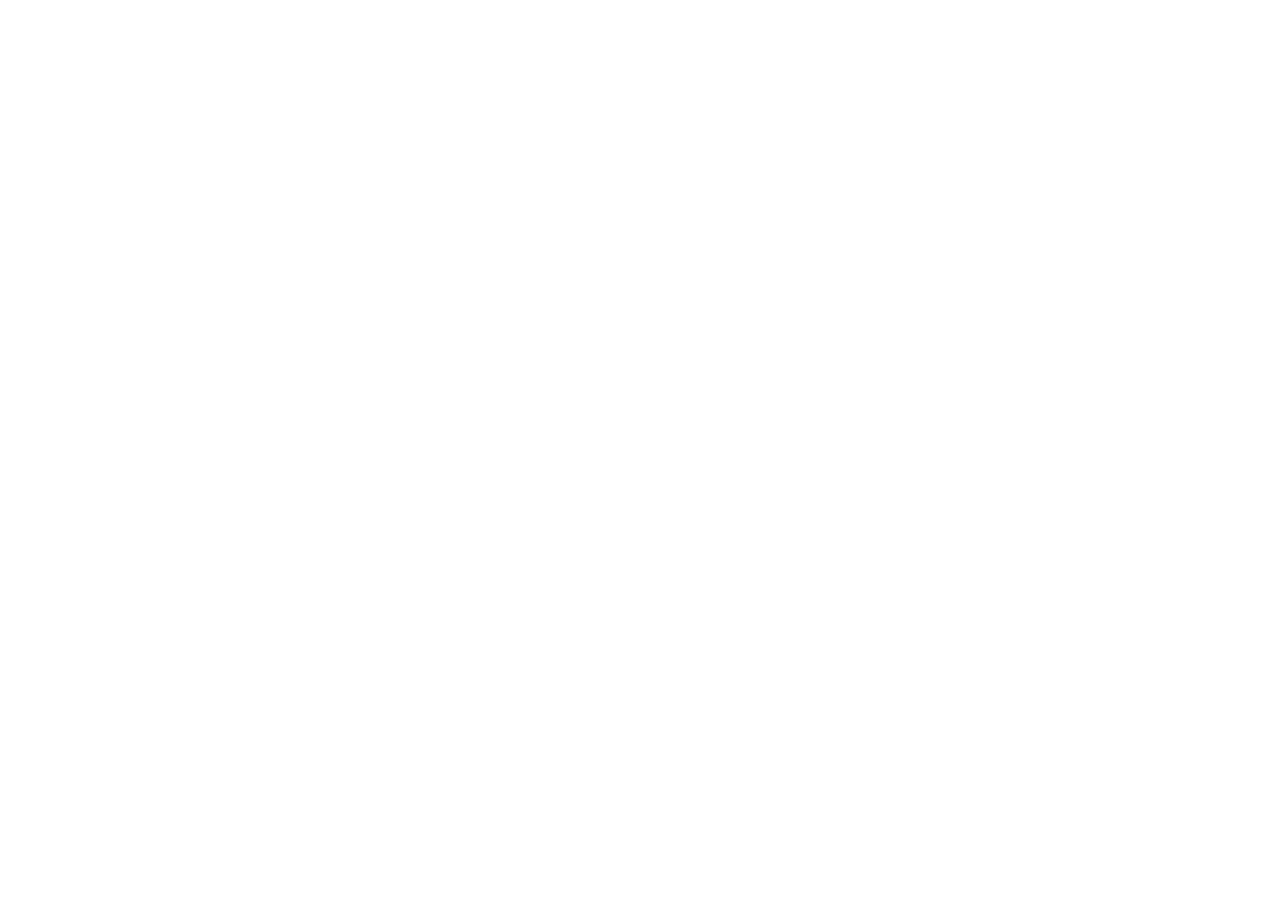
==== index.html @ aff9cfaa "Se crea el proyecto" ====
<!DOCTYPE html>
<html lang="es">
<head>
    <meta charset="UTF-8">
    <meta http-equiv="X-UA-Compatible" content="IE=edge">
    <meta name="viewport" content="width=device-width, initial-scale=1.0">
    <link rel="stylesheet" href="css/style.css">
    <title>Prueba</title>
</head>
<body>
    
    <script src="js/script.js"></script>
</body>
</html>
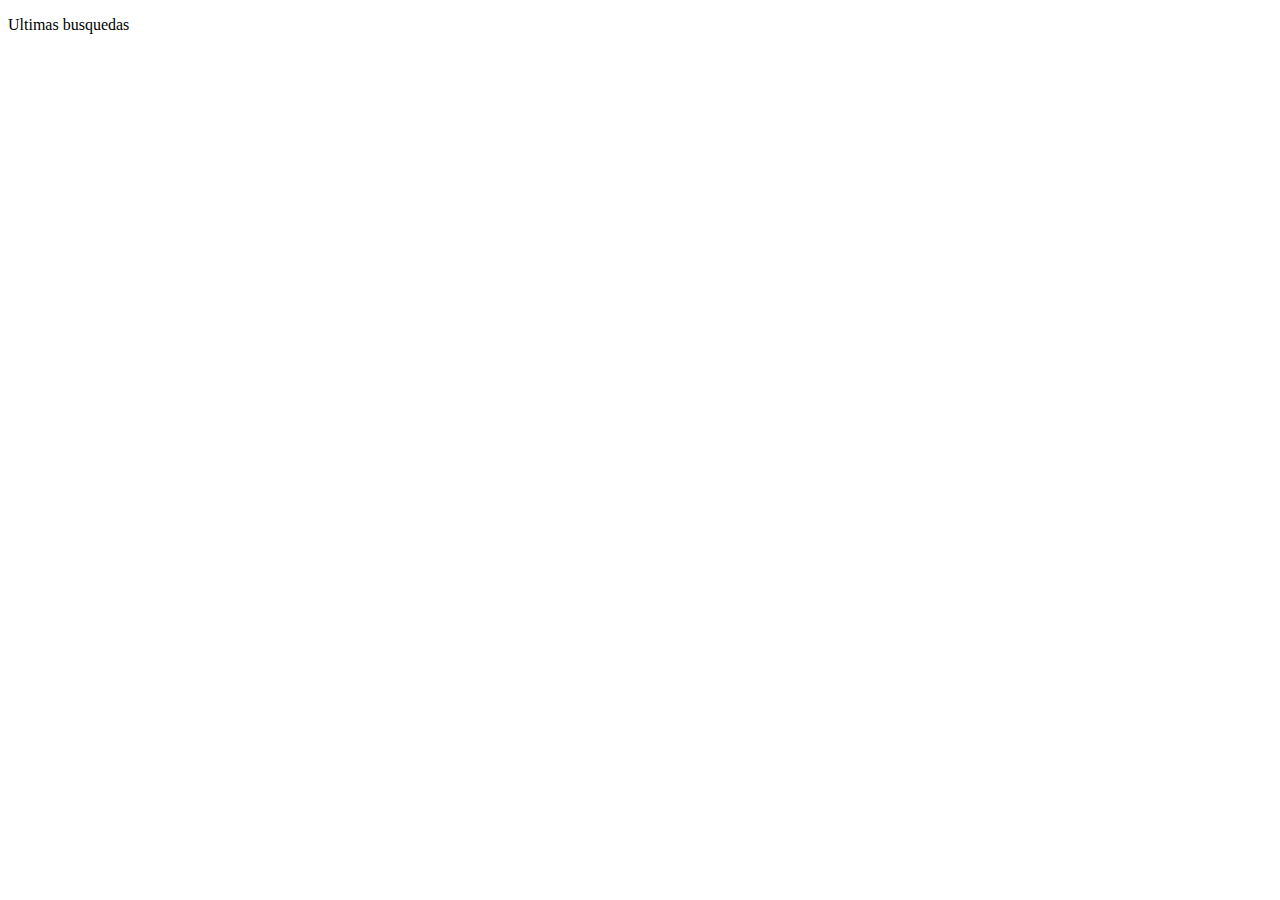
==== commit f5f20951: "se han creado las clases League, Team y Player" ====
--- a/index.html
+++ b/index.html
@@ -8,7 +8,15 @@
     <title>Prueba</title>
 </head>
 <body>
-    
-    <script src="js/script.js"></script>
+    <header class="header">
+
+    </header>
+    <main class="main">
+
+    </main>
+    <footer class="footer">
+        <p>Ultimas busquedas</p>
+    </footer>
+    <script src="js/script.js" type="module"></script>
 </body>
 </html>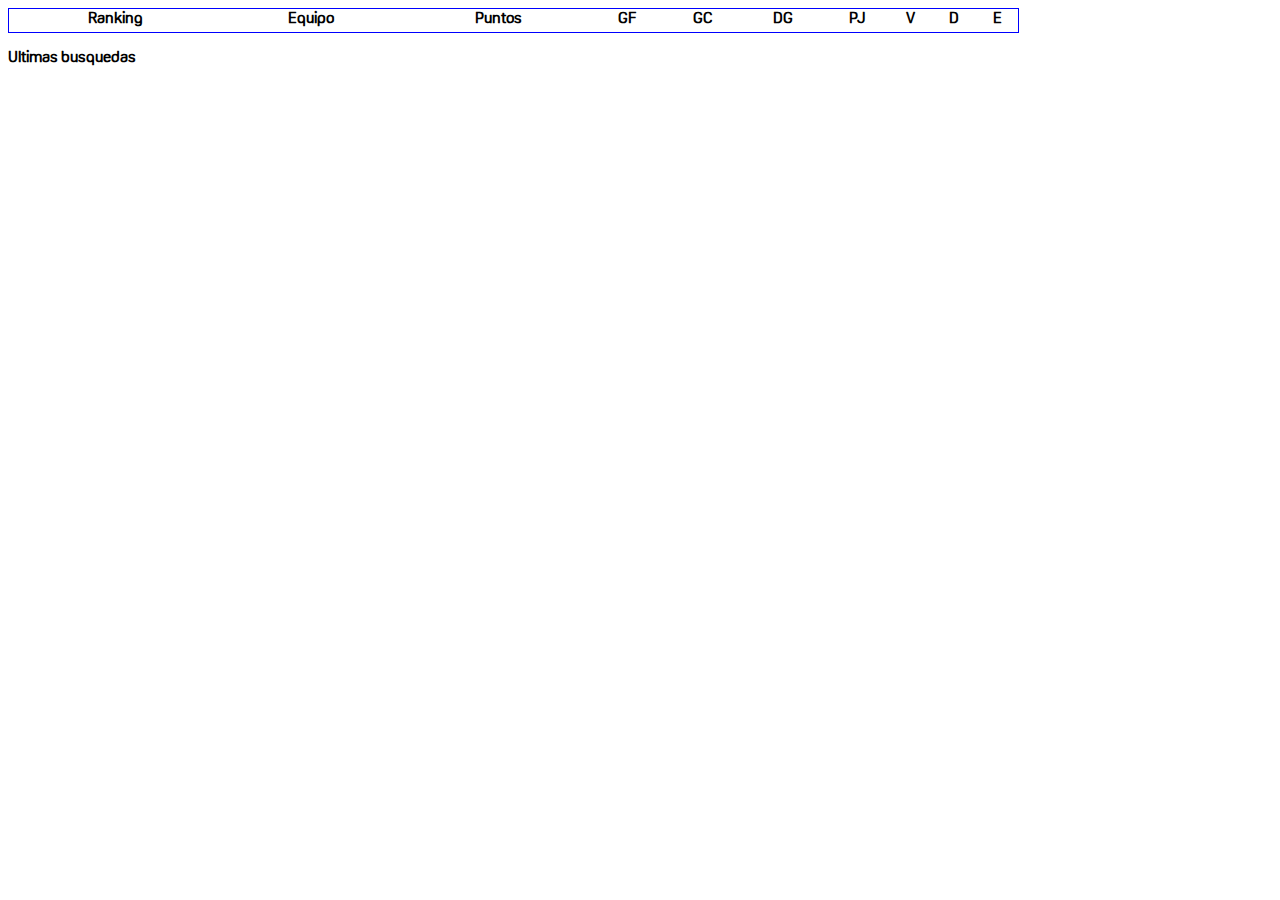
==== commit 9cbc5487: "Ya se muestran en una tabla todos los equipos que forman una liga con sus respectivas estadisticas" ====
--- a/index.html
+++ b/index.html
@@ -1,5 +1,6 @@
 <!DOCTYPE html>
 <html lang="es">
+
 <head>
     <meta charset="UTF-8">
     <meta http-equiv="X-UA-Compatible" content="IE=edge">
@@ -7,16 +8,37 @@
     <link rel="stylesheet" href="css/style.css">
     <title>Prueba</title>
 </head>
+
 <body>
     <header class="header">
 
     </header>
-    <main class="main">
+    <main class="main" id="main">
+        <table class="table_league" id="table">
+            <thead>
+                <tr>
+                    <th>Ranking</th>
+                    <th>Equipo</th>
+                    <th></th>
+                    <th>Puntos</th>
+                    <th>GF</th>
+                    <th>GC</th>
+                    <th>DG</th>
+                    <th>PJ</th>
+                    <th>V</th>
+                    <th>D</th>
+                    <th>E</th>
+                </tr>
+            </thead>
+            <tbody id="table_league_body">
 
+            </tbody>
+        </table>
     </main>
     <footer class="footer">
         <p>Ultimas busquedas</p>
     </footer>
     <script src="js/script.js" type="module"></script>
 </body>
+
 </html>--- a/css/style.css
+++ b/css/style.css
@@ -0,0 +1,34 @@
+@font-face {
+    font-family: dazn;
+    src: url(../assets/fonts/DAZNOscine-Regular.ttf);
+}
+body{
+    font-family: dazn;
+    font-weight: bold;
+    background-color: rgb(255, 255, 255);
+}
+
+.table_league{
+    border-collapse: collapse;
+    width: 80%;
+    text-align: center;
+}
+
+.table_league tr{
+    border: 1px solid blue;
+    z-index: 10;
+}
+.table_league img {
+    border: 1px solid green;
+    width: 4vw;
+}
+
+.bg--green{
+    background-color: rgba(128, 255, 0, 0.5);
+}
+.bg--red{
+    background-color: rgba(158, 12, 12, 0.5);
+}
+.bg--blue{
+    background-color: rgba(0, 247, 255, 0.5);
+}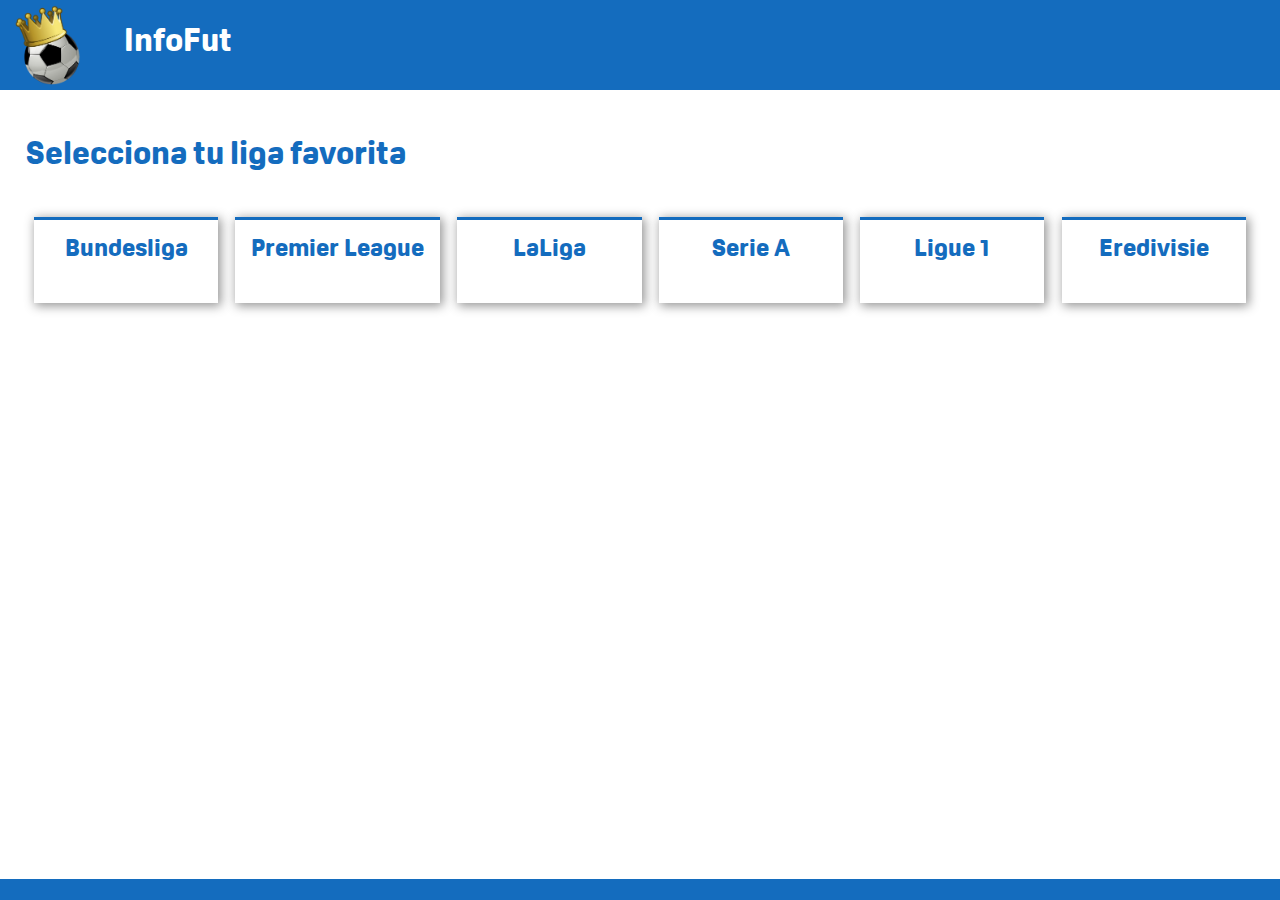
==== commit 14759879: "Se acaban las paginas liga,player y team" ====
--- a/index.html
+++ b/index.html
@@ -6,39 +6,54 @@
     <meta http-equiv="X-UA-Compatible" content="IE=edge">
     <meta name="viewport" content="width=device-width, initial-scale=1.0">
     <link rel="stylesheet" href="css/style.css">
+    <link rel="stylesheet" href="./css/index.css">
     <title>Prueba</title>
 </head>
 
 <body>
     <header class="header">
-
+        <img src="./assets/images/logo.png" alt="" class="logo">
+        <h1>InfoFut</h1>
     </header>
     <main class="main" id="main">
-        <table class="table_league" id="table">
-            <thead>
-                <tr>
-                    <th>Ranking</th>
-                    <th>Equipo</th>
-                    <th></th>
-                    <th>Puntos</th>
-                    <th>GF</th>
-                    <th>GC</th>
-                    <th>DG</th>
-                    <th>PJ</th>
-                    <th>V</th>
-                    <th>D</th>
-                    <th>E</th>
-                </tr>
-            </thead>
-            <tbody id="table_league_body">
-
-            </tbody>
-        </table>
+        <h1>Selecciona tu liga favorita</h1>
+        <section class="leagues">
+            <article class="section">
+                <h2>Bundesliga</h2>
+                <img src="https://tmssl.akamaized.net/images/logo/normal/l1.png?lm=1525905518" alt="">
+                <p class="id d-none">L1</p>
+            </article>
+            <article class="section">
+                <h2>Premier League</h2>
+                <img src="https://tmssl.akamaized.net/images/logo/normal/gb1.png?lm=1521104656" alt="">
+                <p class="id d-none">GB1</p>
+            </article>
+            <article class="section">
+                <h2>LaLiga</h2>
+                <img src="https://tmssl.akamaized.net/images/logo/normal/es1.png?lm=1557051003" alt="">
+                <p class="id d-none">ES1</p>
+            </article>
+            <article class="section">
+                <h2>Serie A</h2>
+                <img src="https://tmssl.akamaized.net/images/logo/normal/it1.png?lm=1632134907" alt="">
+                <p class="id d-none">IT1</p>
+            </article>
+            <article class="section">
+                <h2>Ligue 1</h2>
+                <img src="https://tmssl.akamaized.net/images/logo/normal/fr1.png?lm=1592648063" alt="">
+                <p class="id d-none">FR1</p>
+            </article>
+            <article class="section">
+                <h2>Eredivisie</h2>
+                <img src="https://tmssl.akamaized.net/images/logo/normal/nl1.png?lm=1629726381" alt="">
+                <p class="id d-none">NL1</p>
+            </article>
+        </section>
     </main>
     <footer class="footer">
-        <p>Ultimas busquedas</p>
+        hola
     </footer>
-    <script src="js/script.js" type="module"></script>
+    <!-- <script src="js/script.js" type="module"></script> -->
 </body>
 
 </html>--- a/css/style.css
+++ b/css/style.css
@@ -1,34 +1,54 @@
 @font-face {
     font-family: dazn;
-    src: url(../assets/fonts/DAZNOscine-Regular.ttf);
+    src: url(../assets/fonts/DAZNOscine-XBold.ttf);
 }
 body{
+    height: 100vh;
+    margin: 0;
+    padding: 0;
     font-family: dazn;
     font-weight: bold;
-    background-color: rgb(255, 255, 255);
+    display: grid;
+    grid-template: "header" 7vw
+                "main" auto
+                "footer" 10% /
+                100%;
+    color: rgb(20, 108, 190);
 }
 
-.table_league{
-    border-collapse: collapse;
-    width: 80%;
-    text-align: center;
+.header{
+    grid-area: header;
+    background-color: rgb(20, 108, 190);
+    width: 100%;
+    display: flex;
+    align-items: center;
+    color: white;
+}
+.header h1{
+    margin: 0 2vw;
+}
+.main{
+    grid-area: main;
+    box-sizing: border-box;
+    width: 100%;
+    padding: 2vw;
+}
+.leagues{
+    display: flex;
+    justify-content: space-evenly;
+    flex-wrap: wrap;
+}
+.footer{
+    grid-area: footer;
+    align-self: end;
+    width: 100%;
+    background-color: rgb(20, 108, 190);
 }
 
-.table_league tr{
-    border: 1px solid blue;
-    z-index: 10;
+.d-none{
+    display: none;
 }
-.table_league img {
-    border: 1px solid green;
-    width: 4vw;
-}
-
-.bg--green{
-    background-color: rgba(128, 255, 0, 0.5);
-}
-.bg--red{
-    background-color: rgba(158, 12, 12, 0.5);
-}
-.bg--blue{
-    background-color: rgba(0, 247, 255, 0.5);
+.logo{
+    height: 90%;
+    margin: 0 1vw;
 }--- a/css/index.css
+++ b/css/index.css
@@ -0,0 +1,24 @@
+.section{
+    margin: 2vh auto;
+    color: rgb(20, 108, 190);
+    background-color: rgba(255, 255, 255, 0.521);
+    box-shadow: 2px 2px 10px 1px rgba(150,150,150,1);
+    border-top: 3px solid rgb(20, 108, 190);
+    box-sizing: border-box;
+    min-width: 15%;
+    display: flex;
+    flex-direction: column;
+    align-items: center;
+    justify-content: center;
+    padding: 1rem;
+}
+.section:hover{
+    background-color: rgb(20, 108, 190);
+    border-color: white;
+    color: white;
+    scale: 1.1;
+    transition: all 0.5s ease-in-out;
+}
+.section h2{
+    margin-top: 0;
+}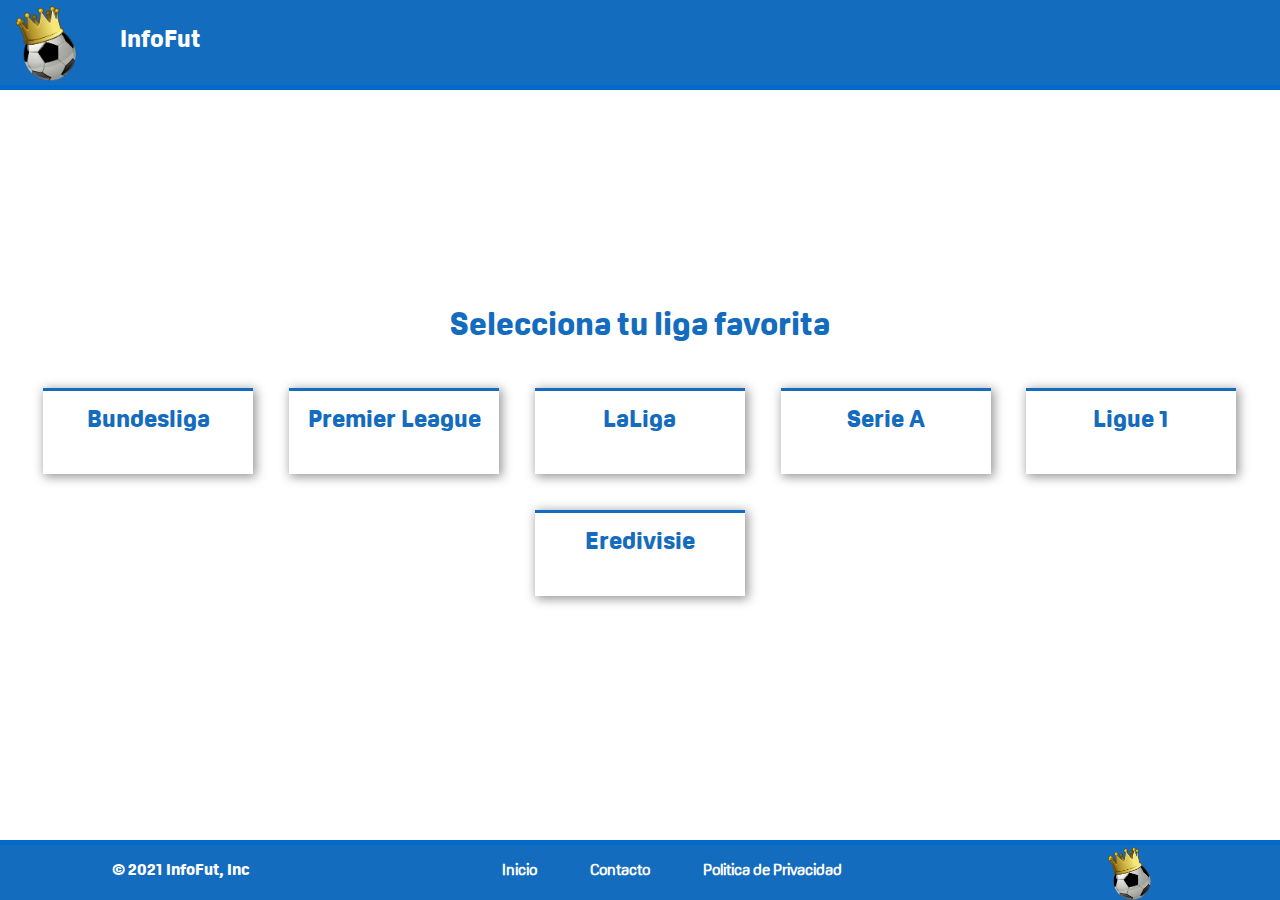
==== commit 7fbedb38: "Despues de realizar los cambios pertienetes y corregir los errores se ha procedido a realizar los co" ====
--- a/index.html
+++ b/index.html
@@ -11,13 +11,16 @@
 </head>
 
 <body>
+    <!-- Encabezado -->
     <header class="header">
         <img src="./assets/images/logo.png" alt="" class="logo">
         <h1>InfoFut</h1>
     </header>
     <main class="main" id="main">
         <h1>Selecciona tu liga favorita</h1>
-        <section class="leagues">
+        <!-- Seccion con un articulo para cada liga -->
+        <section class="leagues" id="leagues">
+            <!-- En cada articulo se encuentra el id de la liga en un p con una clase que hace que no sea visible para el ususario -->
             <article class="section">
                 <h2>Bundesliga</h2>
                 <img src="https://tmssl.akamaized.net/images/logo/normal/l1.png?lm=1525905518" alt="">
@@ -50,10 +53,19 @@
             </article>
         </section>
     </main>
+    <!-- Pie -->
     <footer class="footer">
-        hola
+        <p>© 2021 InfoFut, Inc</p>
+        <nav>
+            <ul>
+                <li>Inicio</li>
+                <li>Contacto</li>
+                <li>Politica de Privacidad</li>
+            </ul>
+        </nav>
+        <img src="./assets/images/logo.png" alt="" class="logo">
     </footer>
-    <!-- <script src="js/script.js" type="module"></script> -->
+    <script src="js/script.js" type="module"></script>
 </body>
 
 </html>--- a/css/style.css
+++ b/css/style.css
@@ -1,6 +1,10 @@
 @font-face {
     font-family: dazn;
     src: url(../assets/fonts/DAZNOscine-XBold.ttf);
+}
+@font-face {
+    font-family: daznlight;
+    src: url(../assets/fonts/DAZNOscine-Regular.ttf);
 }
 body{
     height: 100vh;
@@ -9,9 +13,9 @@
     font-family: dazn;
     font-weight: bold;
     display: grid;
-    grid-template: "header" 7vw
+    grid-template: "header" 10vh
                 "main" auto
-                "footer" 10% /
+                "footer" 10vh /
                 100%;
     color: rgb(20, 108, 190);
 }
@@ -19,6 +23,7 @@
 .header{
     grid-area: header;
     background-color: rgb(20, 108, 190);
+    border-bottom: 5px inset rgb(0, 61, 117);
     width: 100%;
     display: flex;
     align-items: center;
@@ -26,6 +31,7 @@
 }
 .header h1{
     margin: 0 2vw;
+    font-size: 1.5rem;
 }
 .main{
     grid-area: main;
@@ -33,18 +39,40 @@
     width: 100%;
     padding: 2vw;
 }
-.leagues{
-    display: flex;
-    justify-content: space-evenly;
-    flex-wrap: wrap;
-}
 .footer{
     grid-area: footer;
     align-self: end;
     width: 100%;
+    border-top: 5px outset rgb(0, 61, 117);
     background-color: rgb(20, 108, 190);
+    display: flex;
+    justify-content: space-around;
+    flex-wrap: wrap;
+    align-items: center;
 }
-
+.footer p{
+    color: white;
+}
+.footer img{
+    height: 6vh;
+}
+.footer ul{
+    color: white;
+    list-style: none;
+    padding-left: 0;
+    display: flex;
+    flex-wrap: wrap;
+    justify-content: space-between;
+    font-family: daznlight;
+}
+.footer li{
+    margin: 0 2vw;
+    border: 1px solid transparent;
+}
+.footer li:hover{
+    border-bottom: 1px solid white;
+    transition: all 1s;
+}
 .d-none{
     display: none;
 }
--- a/css/index.css
+++ b/css/index.css
@@ -1,3 +1,17 @@
+/* Estilos del index */
+.main{
+    grid-area: main;
+    width: 100%;
+    display: flex;
+    flex-direction: column;
+    justify-content: center;
+    align-items: center;
+}
+.leagues{
+    display: flex;
+    justify-content: center;
+    flex-wrap: wrap;
+}
 .section{
     margin: 2vh auto;
     color: rgb(20, 108, 190);
@@ -5,7 +19,7 @@
     box-shadow: 2px 2px 10px 1px rgba(150,150,150,1);
     border-top: 3px solid rgb(20, 108, 190);
     box-sizing: border-box;
-    min-width: 15%;
+    min-width: 210px;
     display: flex;
     flex-direction: column;
     align-items: center;
